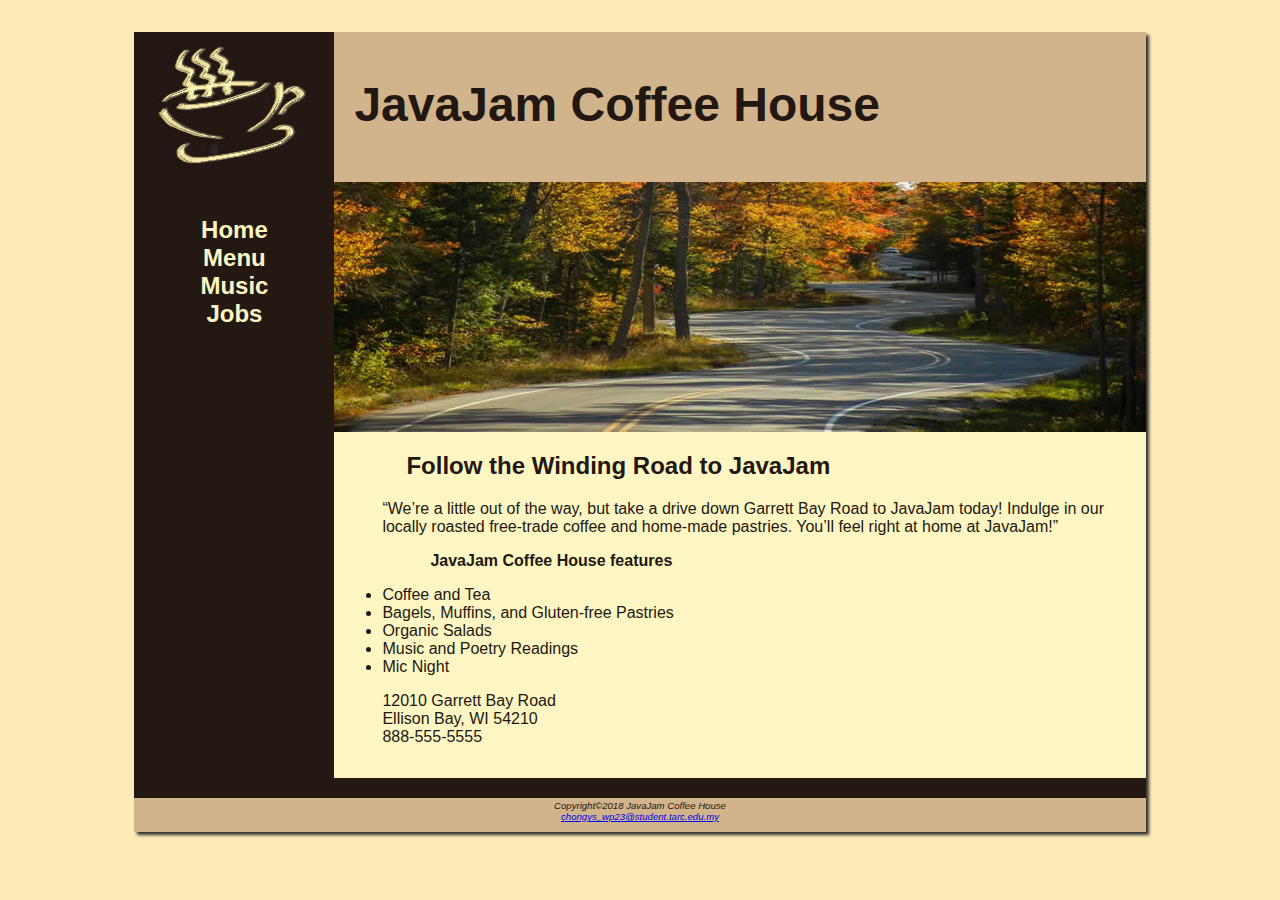
==== index.html @ 3f5a8d69 "Add files via upload" ====
<!DOCTYPE html>
<html>

<head>
    <meta charset="utf-8">
    <title> Coffee House</title>
    <link rel="stylesheet" href="javajam.css">
</head>

<body>
    <div id="wrapper">
        <header>
            <h1>JavaJam Coffee House</h1>
        </header>
        <nav>
            <ul>
                <li><a href="index.html">Home</a></li>
                <li> <a href="menu.html">Menu</a></li>
                <li> <a href="music.html">Music</a></li>
                <li><a href="jobs.html">Jobs</a></li>
            </ul>
        </nav>

        <main>
            <div id="heroroad"></div>
            <!--
                 <img src="heroroad.jpg" alt="Hero Road" align="right" style="width: auto;height: auto;">
            -->

            <h2>Follow the Winding Road to JavaJam</h2>
            <p>“We&rsquo;re a little out of the way, but take a drive down Garrett Bay Road to JavaJam
                today! Indulge in our locally roasted free-trade coffee and home-made pastries.
                You&rsquo;ll feel right at home at JavaJam!”
            </p>

            <ul>
                <b>
                    <p>JavaJam Coffee House features</p>
                </b>
                <li> Coffee and Tea </li>
                <li> Bagels, Muffins, and Gluten-free Pastries </li>
                <li> Organic Salads </li>
                <li> Music and Poetry Readings </li>
                <li> Mic Night </li>
            </ul>
            <div>
                12010 Garrett Bay Road<br>
                Ellison Bay, WI 54210<br>
                888-555-5555
            </div>
        </main>
        <br>
        <footer>
            Copyright&copy;2018 JavaJam Coffee House <br>
            <a href="mailto:chongys&mdash;wp23@student.tarc.edu.my">chongys_wp23@student.tarc.edu.my</a>
        </footer>
    </div>
</body>


</html>
---- javajam.css ----
body {
    background-color: #FCEBB6;
    color: #221811;
    font-family: Verdana, Arial, sans-serif;
    background-image: url(background.gif);
}

header {
    background-color: #D2B48C;
    height: 150px;
    /*text-align: central;*/
    background-image: url(javajamlogo.jpg);
    background-repeat: no-repeat;
}

h1 {
    /*line-height: 200%;*/
    padding-top: 45px;
    padding-left: 220px;
    font-size: 3em;
}

nav {
    text-align: center;
    font-weight: bold;
    font-size: 1.5em;
    padding-top: 10px;
    float: left;
    width: 200px;
}

nav a {
    text-decoration: none;
}

nav a:link {
    color: #FEF6C2;
}

nav a:visited {
    color: #D2B48C;
}

nav a:hover {
    color: #CC9933;
}

nav ul {
    list-style-type: none;
    padding-left: 0;
}

footer {
    background-color: #D2B48C;
    font-size: .60em;
    font-style: italic;
    text-align: center;
    padding-bottom: 10px;
    padding-top: 2px;
    border-top: 2px solid #221811;
}

#wrapper {
    width: 80%;
    margin-right: auto;
    margin-left: auto;
    background-color: #231812;
    min-width: 900px;
    max-width: 1280px;
    box-shadow: 3px 3px 3px #333333;
}

h4 {
    background-color: #D2B48C;
    font-size: 1.2em;
    padding-left: .5em;
    padding-bottom: 0em;
    text-transform: uppercase;
    border-bottom: 2px solid #231814;
    clear: left;
}

main {
    padding: 0em 0em 2em 0em;
    padding-bottom: 2em;
    margin-left: 200px;
    background-color: #FEF6C2;
}

.detail {
    padding-left: 20%;
    padding-right: 20%;
    overflow: auto;
}

img {
    padding-left: 10px;
    padding-right: 10px;
}


* {
    box-sizing: border-box;
}

#heroroad {
    background-image: url(heroroad.jpg);
    background-size: 100% 100%;
    height: 250px;
}

#heromugs {
    background-image: url(heromugs.jpg);
    background-size: 100% 100%;
    height: 250px;
}

#heroguitar {
    background-image: url(heroguitar.jpg);
    background-size: 100% 100%;
    height: 250px;
}


main h2,
main h3,
main h4,
main p,
main div,
main ul,
main dl {
    padding-left: 3em;
    padding-right: 2em;
}

.floatleft {
    float: left;
    padding-right: 2em;
    padding-bottom: 2em;
}

table {
    width: 90%;
    border-spacing: 0;
    background-color: #FFFFCC;
    margin-left: auto;
    margin-right: auto;
}


td,
th {
    padding: 10px;
}



style {
    table-layout: center;
}

tr:nth-of-type(odd) {
    background-color: #D2B48E;

}

th{
    text-align: center;
}

td{
    text-align: left;
}

form{
    padding: 2em;
    
}   

input ,textarea{
    margin-bottom: 1em;
    display: block;
}

#mySubmit{
    margin-left: 9.5em;
}

#herojobs {
    background-image: url(herojobs.jpg);
    background-size: 100% 100%;
    height: 250px;
}

label{
    float: left ;
    text-align: right;
    width: 8em;
    padding-right: 1em;
    display: block;
}
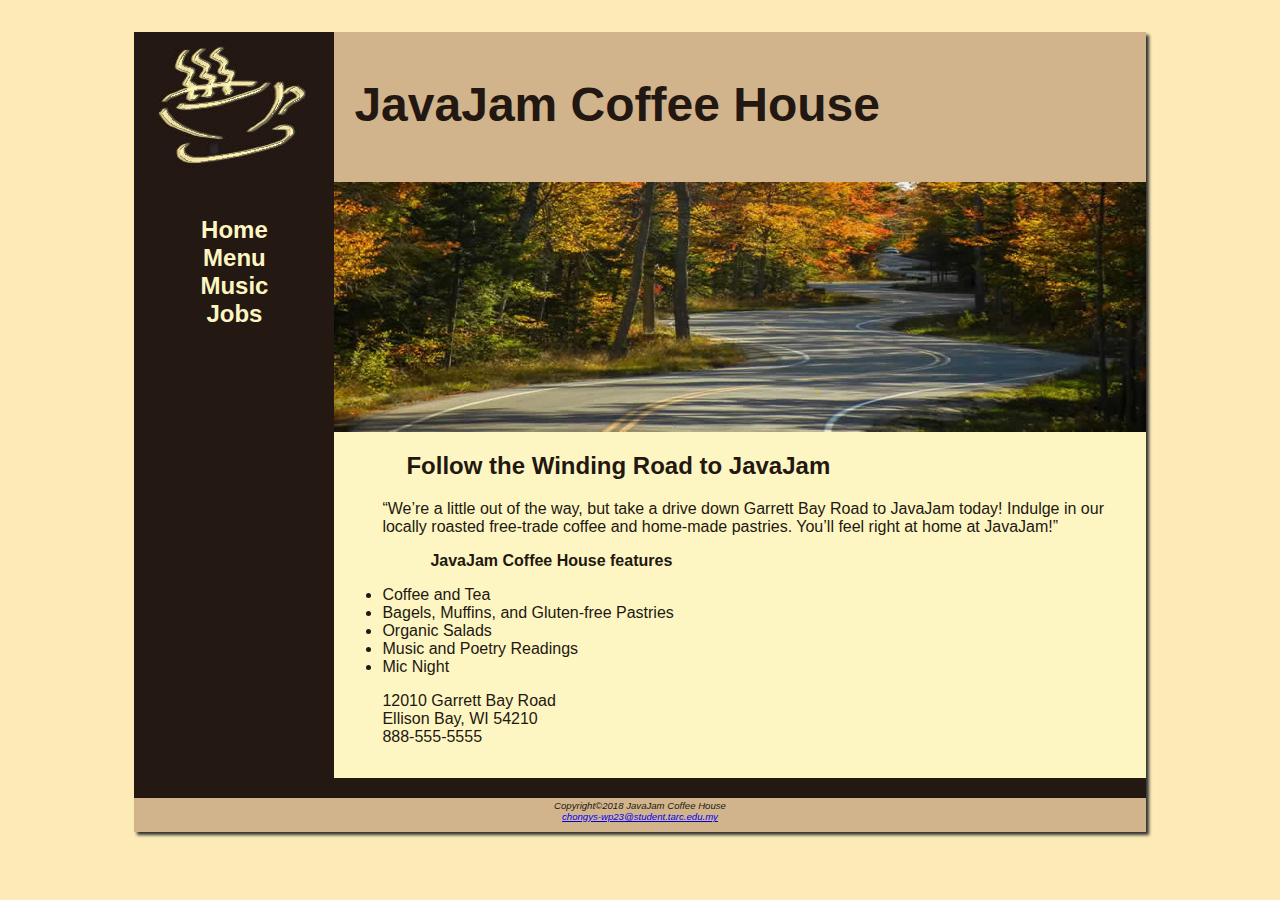
==== commit c01e53e6: "Add files via upload" ====
--- a/index.html
+++ b/index.html
@@ -52,7 +52,7 @@
         <br>
         <footer>
             Copyright&copy;2018 JavaJam Coffee House <br>
-            <a href="mailto:chongys&mdash;wp23@student.tarc.edu.my">chongys_wp23@student.tarc.edu.my</a>
+            <a href="mailto:chongys&mdash;wp23@student.tarc.edu.my">chongys-wp23@student.tarc.edu.my</a>
         </footer>
     </div>
 </body>
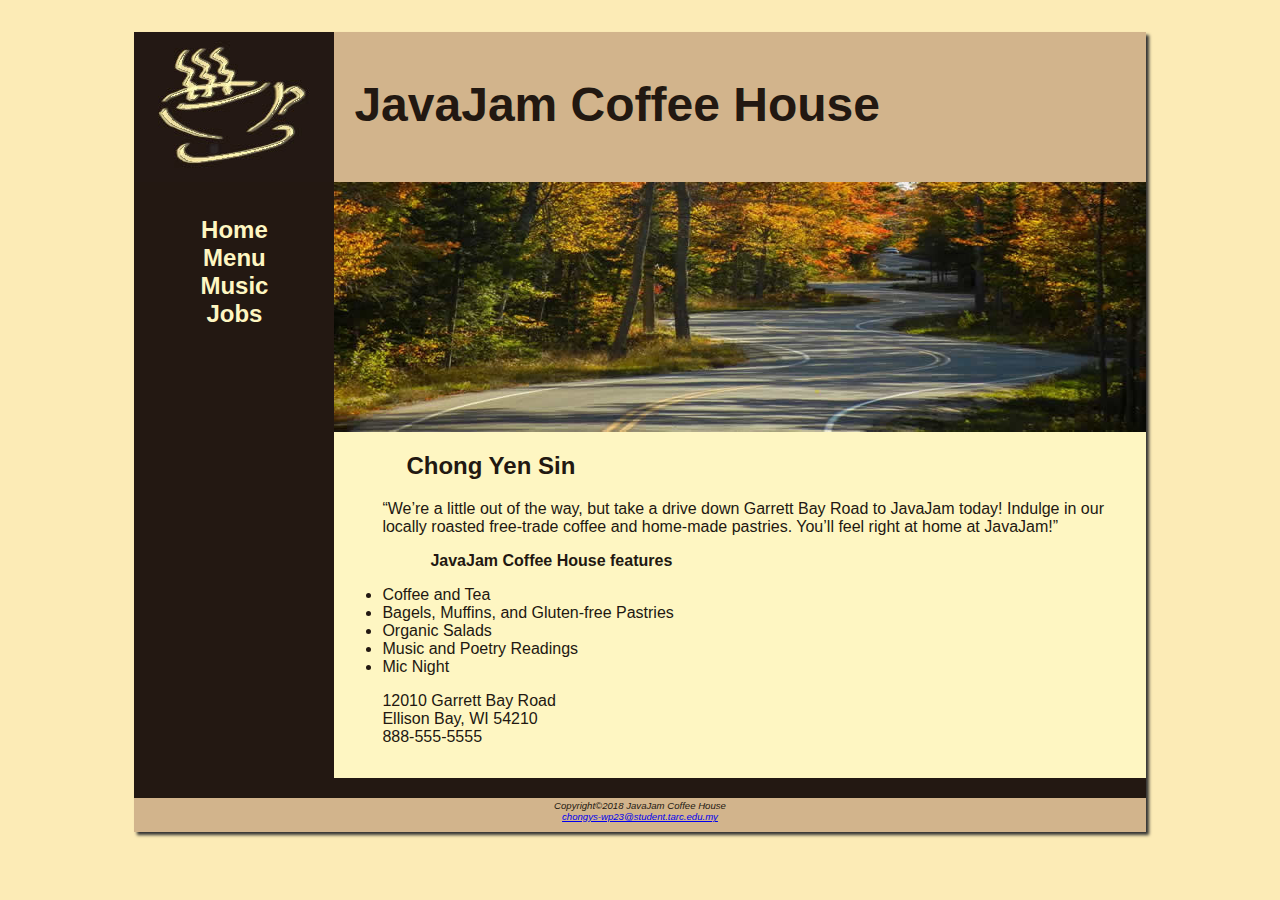
==== commit 96c08b2b: "Update index.html" ====
--- a/index.html
+++ b/index.html
@@ -27,7 +27,7 @@
                  <img src="heroroad.jpg" alt="Hero Road" align="right" style="width: auto;height: auto;">
             -->
 
-            <h2>Follow the Winding Road to JavaJam</h2>
+            <h2>Chong Yen Sin</h2>
             <p>“We&rsquo;re a little out of the way, but take a drive down Garrett Bay Road to JavaJam
                 today! Indulge in our locally roasted free-trade coffee and home-made pastries.
                 You&rsquo;ll feel right at home at JavaJam!”
@@ -58,4 +58,4 @@
 </body>
 
 
-</html>+</html>
